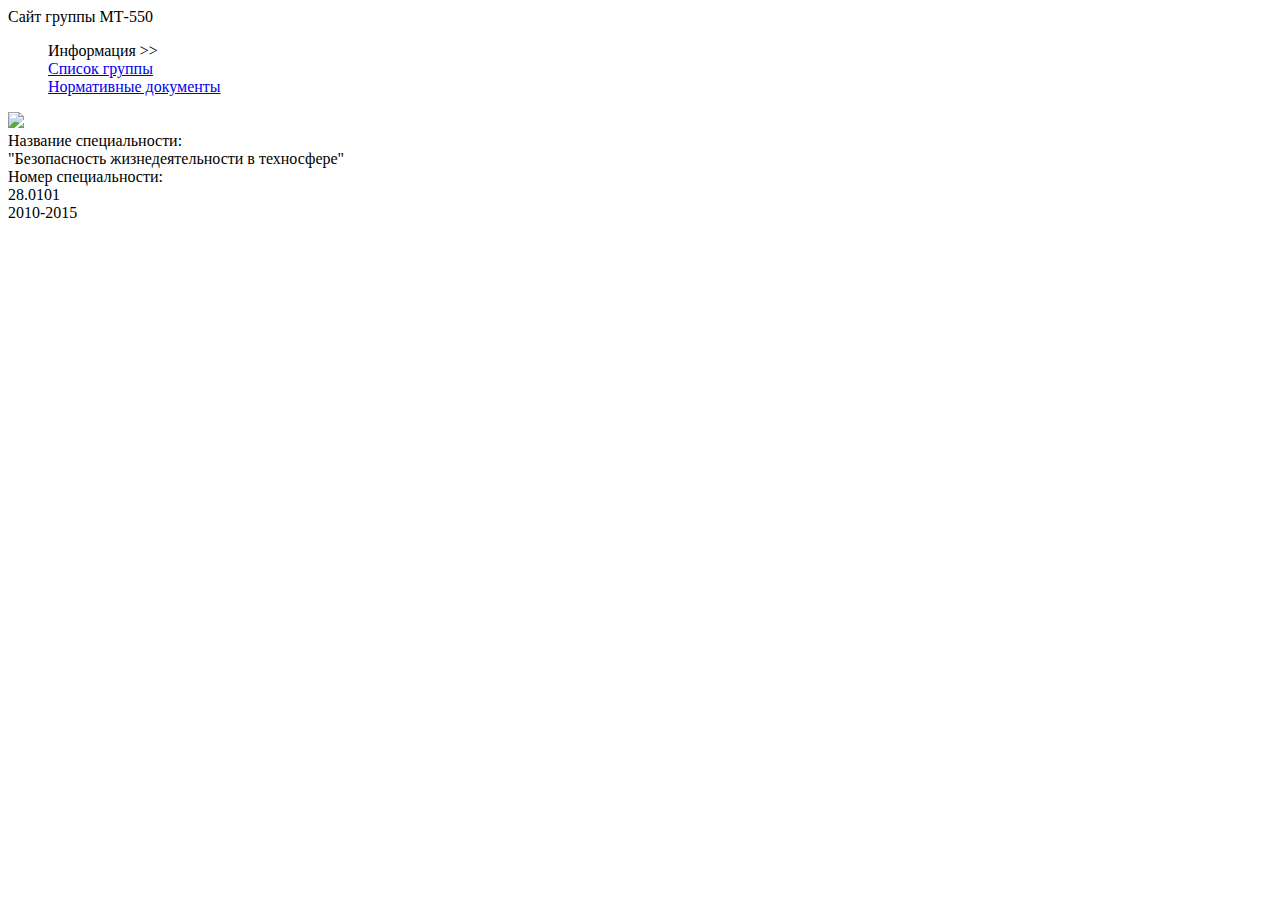
==== index.html @ c9b2450c "Update index.html" ====
<!doctype html>
<html>
	<head>
		<meta charset="utf-8">
		<link rel="stylesheet" href="main.css">
	</head>
	</body>
		<div id="header">
			Сайт группы МТ-550
		</div>
		<div id="container"> 
			<div id="nav">
				<ul style="list-style-type: none">
					<li>Информация >></li>
					<li><a href="page1.html">Список группы</a></li>
					<li><a href="page2.html">Нормативные документы</a></li>
				</ul>
			</div>
			<div id="content">
				<img src="logo.png"/>
				<div class="info-label">Название специальности:</div>
				<div class="info-text">"Безопасность жизнедеятельности в техносфере"</div>
				<div class="info-label">Номер специальности:</div>
				<div class="info-text">28.0101</div>
			</div>
		</div>
		<div id="footer">
			2010-2015
		</div>
	</body>
</head>
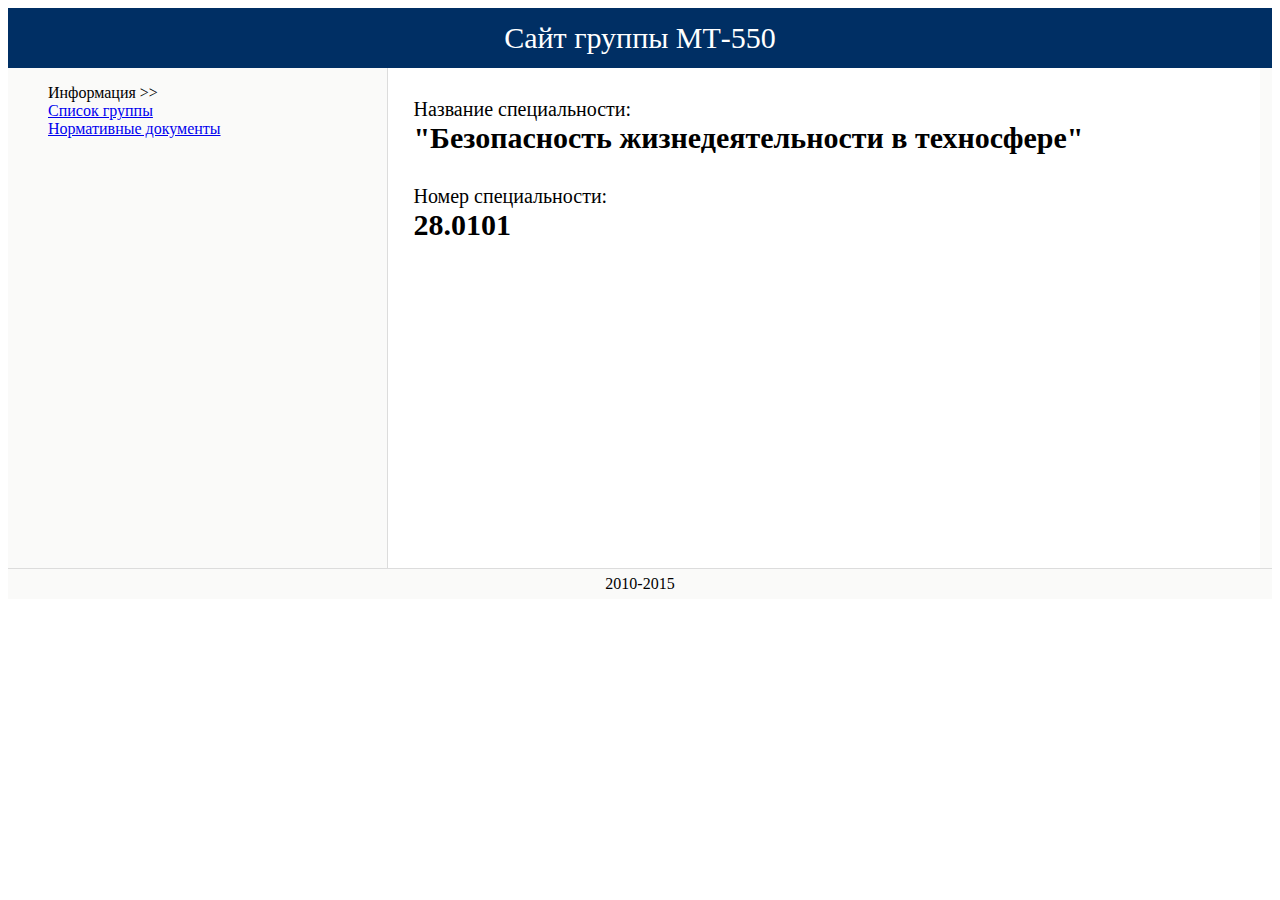
==== commit 16575aff: "Update index.html" ====
--- a/index.html
+++ b/index.html
@@ -4,7 +4,7 @@
 		<meta charset="utf-8">
 		<link rel="stylesheet" href="main.css">
 	</head>
-	</body>
+	<body>
 		<div id="header">
 			Сайт группы МТ-550
 		</div>
@@ -17,7 +17,6 @@
 				</ul>
 			</div>
 			<div id="content">
-				<img src="logo.png"/>
 				<div class="info-label">Название специальности:</div>
 				<div class="info-text">"Безопасность жизнедеятельности в техносфере"</div>
 				<div class="info-label">Номер специальности:</div>
--- a/main.css
+++ b/main.css
@@ -0,0 +1,62 @@
+#header {
+	background-color: rgb(0, 47, 100);
+	color: white;
+	text-align: center;
+	font-size: 30px;
+	line-height: 60px;
+	height: 60px;
+}
+
+#container {
+	background-color: rgb(250, 250, 249);
+	overflow: hidden;
+}
+
+#nav {
+	background-color: rgb(250, 250, 249);
+	width: 30%;
+	float: left;
+}
+
+#content {
+	background-color: white;
+	width: 67%;
+	float: left;
+	min-height: 500px;
+	padding-left: 2%;
+	border-left: 1px solid rgb(220,220,220);
+}
+
+img {
+	position: relative;
+	left: 50%;
+	margin-left: -180px;
+	margin-top: 20px;
+}
+
+#footer {
+	border-top: 1px solid rgb(220,220,220);
+	background-color: rgb(250, 250, 249);
+	text-align: center;
+	height: 30px;
+	font-size: 16px;
+	line-height: 30px;
+}
+
+.info-label {
+	font-size: 20px;
+	padding-top: 30px;
+}
+
+.info-text {
+	font-size: 30px;
+	font-weight: bold;
+}
+
+.col1 {
+	width: 50px;
+}
+
+.col2 {
+	width: 600px;
+}
